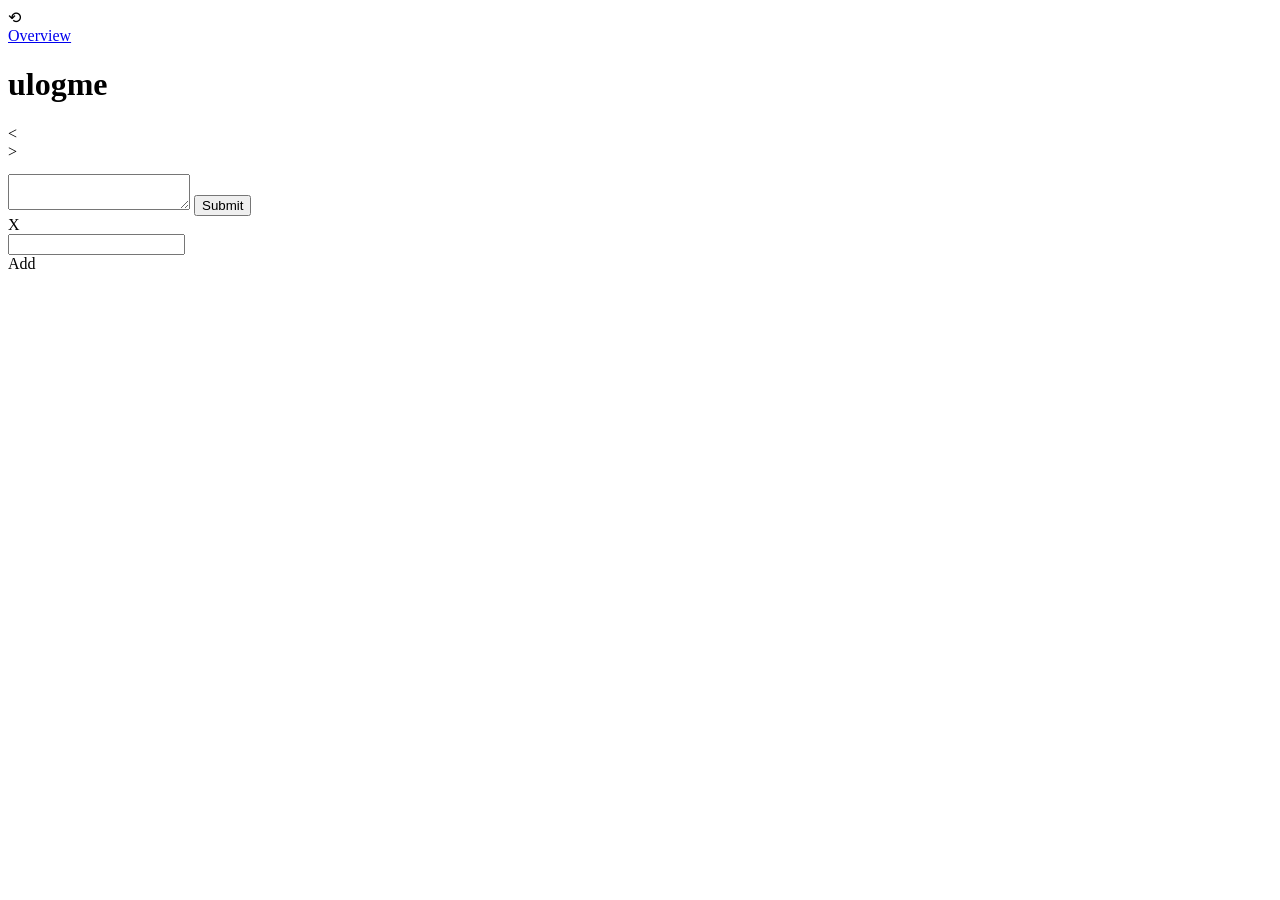
==== render/index.html @ 8a618899 "render/index.html: Use relative paths This makes the code more flexible so it can be run in location" ====
<!doctype html>
<html lang="en">
  <head>
    <meta charset="utf-8">
    <meta http-equiv="X-UA-Compatible" content="IE=edge,chrome=1">
    <title>ulogme</title>

    <link rel="icon" href="favicon.ico">
    <link href='font_lato.css' rel='stylesheet' type='text/css'>
    <link href='index_style.css' rel='stylesheet' type='text/css'>

    <script src="jquery-1.8.3.min.js"></script>
    <script src="spin.min.js"></script>
    <script src="render_utils.js"></script>
    <script src="render_settings.js"></script>
    <script src="d3.min.js" charset="utf-8"></script>
    <script src="d3utils.js" charset="utf-8"></script>
    <script src="underscore.min.js" charset="utf-8"></script>
    <script src="ulogme_common.js" charset="utf-8"></script>
    
    <script type="application/javascript">

    // GLOBALS
    var color_hash = {}; // mapped titles -> hsl color to draw with
    var t00; // initial time for a day (time first event began)
    var ft; // final time for a day (time last event ended)
    var ecounts = {};
    var etypes = [];
    var hacking_stats = {};

    // renders pie chart showing distribution of time spent into #piechart
    function createPieChart(es, etypes) {

      // count up the total amount of time spent in all windows
      var dtall = 0;
      var counts = {};
      _.each(es, function(e){ 
        counts[e.m] = (counts[e.m] || 0) + e.dt; 
        dtall += e.dt; 
      });
      var stats = _.map(etypes, function(m) {
        return {val: counts[m], 
                name: m + " (" + (100*counts[m]/dtall).toFixed(1) + "%)", 
                col: color_hash[m]
               };
      });

      // create a pie chart with d3
      var chart_data = {};
      chart_data.width = $(window).width();
      chart_data.height = 500;
      chart_data.title = "Total Time: " + strTimeDelta(dtall);
      chart_data.data = stats;
      d3utils.drawPieChart(d3.select('#piechart'), chart_data);
    }

    // creates the main barcode time visualization for all mapped window titles
    function visualizeEvents(es) {
      $("#eventvis").empty();
      _.each(display_groups, function(x) { visualizeEvent(es, x); })
    }

    // uses global variable hacking_events as input. Must be set
    // and global total_hacking_time as well.
    function visualizeHackingTimes(hacking_stats) {
      $("#hackingvis").empty();
      if(!draw_hacking) return; // global set in render_settings.js

      var c = "rgb(200,0,0)"; // color

      var div = d3.select("#hackingvis").append("div");
      div.append("p").attr("class", "tt").attr("style", "color:"+c).text("Hacking Streak");
      var txt = strTimeDelta(hacking_stats.total_hacking_time);
      txt += " (total keys = " + hacking_stats.total_hacking_keys + ")";
      div.append("p").attr("class", "td").text(txt);

      var W = $(window).width() - 40;
      var svg = div.append("svg")
      .attr("width", W)
      .attr("height", 30);

      var sx = (ft-t00) / W;
      var g = svg.selectAll(".h")
        .data(hacking_stats.events)
        .enter().append("g")
        .attr("class", "h")
        .on("mouseover", function(d){return tooltip.style("visibility", "visible").text(strTimeDelta(d.dt));})
        .on("mousemove", function(){return tooltip.style("top", (event.pageY-10)+"px").style("left",(event.pageX+10)+"px");})
        .on("mouseout", function(){return tooltip.style("visibility", "hidden");});

      g.append("rect")
        .attr("x", function(d) { return (d.t0-t00)/sx; } )
        .attr("width", function(d) { return d.dt/sx; } )
        .attr("y", function(d) {return 30-10*d.intensity} )
        .attr("height", function(d) {return 10*d.intensity; })
        .attr("fill", function(d) { return c; });
    }

    // number of keys pressed in every window type visualization
    function visualizeKeyStats(key_stats, etypes) {
      $("#keystats").empty();

      // format input for d3
      var stats = _.map(etypes, function(m) { 
        return {
          name: m,
          val: key_stats.hasOwnProperty(m) ? key_stats[m].f : 0,
          col: color_hash[m],
        };
      });
      stats = _.filter(stats, function(d) { return d.val > 60 }); // cutoff at 1 minute
      _.each(stats, function(d) { 
        var fn = (d.val / (key_stats[d.name].n * 9.0)).toFixed(2); 
        d.text = d.val + ' (' + fn + '/s) ' + d.name;
      });
      stats = _.sortBy(stats, 'val').reverse();

      // visualize as horizontal bars with d3
      var chart_data = {};
      chart_data.width = 700;
      chart_data.barheight = 30;
      chart_data.textpad = 300;
      chart_data.textmargin = 10;
      chart_data.title = "Total number of key strokes";
      chart_data.data = stats;
      d3utils.drawHorizontalBarChart(d3.select('#keystats'), chart_data);
    }

    // simple plot of key frequencies over time
    function visualizeKeyFreq(es) {
      $("#keygraph").empty();

      var W = $(window).width() - 40;

      var div = d3.select("#keygraph").append("div");
      var svg = div.append("svg")
      .attr("width", "100%")
      .attr("height", 100);

      var sx = (ft-t00) / W;
      var line = d3.svg.line()
        .x(function(d) { return (d.t -t00) / sx; })
        .y(function(d) { return 100 - d.s; });

      svg.append("path")
        .datum(es)
        .attr("class", "line")
        .attr("d", line);

      div.append("p").attr("class", "al").text("keystroke frequency");
    }

    function visualizeNotes(es) {
      console.log('number of notes:' + es.length);
      $("#notesvis").empty();
      if(!draw_notes) return; // draw_notes is set in render_settings.js
      if(es.length === 0) return; // nothing to do here...

      var coffees = [];
      var dts= [];
      for(var i=0,N=es.length;i<N;i++) {
        var e = es[i];
        var d = {};
        d.x = e.t-t00;
        d.s = e.s;
        if(e.s.indexOf("coffee")>-1) {
          // we had coffee
          coffees.push(e.t-t00);
        }
        dts.push(d);
      }

      console.log('drawing ' + dts.length + ' notes.');
      var div = d3.select("#notesvis").append("div");
      div.append("p").attr("class", "tt").attr("style", "color: #964B00").text("Notes");
      var W = $(window).width() - 40;
      var svg = div.append("svg")
      .attr("width", W)
      .attr("height", 70);

      var sx = (ft-t00) / W;

      // Draw coffee. Overlay
      // draw_coffee is set in render_settings.js
      if(draw_coffee) {
        var coffex = [];
        var nc = coffees.length;
        var alpha = Math.log(2)/20520; // 20,520 is half life of coffee, in seconds. Roughly 6 hours
        for(var i=0;i<100;i++) {
          there = i*(ft-t00)/100.0;
          // coffee is assumed to add linearly in the body
          var amount = 0;
          for(var j=0;j<nc;j++) {
            if(there > coffees[j]) {
              amount += Math.exp(-alpha*(there - coffees[j]));
            }
          }
          coffex.push({t:there, a:30*amount}); // scale is roughly 30px = 150mg coffee, for now
        }
        var cdx = (ft - t00)/100.0;
        var g = svg.selectAll(".c")
          .data(coffex)
          .enter()
          .append("rect")
          .attr("width", cdx/sx)
          .attr("x", function(d){ return d.t/sx; })
          .attr("y", function(d){ return 50-d.a; })
          .attr("height", function(d){ return d.a; })
          .attr("fill", "#E4CFBA");
      }

      // draw notes
      var g = svg.selectAll(".n")
        .data(dts)
        .enter().append("g")
        .attr("class", "n");

      g.append("rect")
        .attr("x", function(d) { return d.x/sx; } )
        .attr("width", 2)
        .attr("y", 0)
        .attr("height", 50)
        .attr("fill", "#964B00");

      g.append("text")
        .attr("transform", function(d,i) { return "translate(" + (d.x/sx+5) + "," + (10+15*(i%5)) + ")"; })
        .attr("font-family", "'Lato', sans-serif")
        .attr("font-size", 14)
        .attr("fill", "#333")
        .text(function(d) { return d.s; } );
    }

    var clicktime;
    function visualizeEvent(es, filter) {

      var dts = [];
      var ttot = 0;
      var ttoti = [];
      var filter_colors = [];
      for(var q=0;q<filter.length;q++) { 
        filter_colors[q] = color_hash[filter[q]];
        ttoti.push(0); 
      }
      for(var i=0,N=es.length;i<N;i++) {
        var e = es[i];
        var fix = filter.indexOf(e.m);
        if( fix === -1) { continue; }
        ttot += e.dt;
        ttoti[fix] += e.dt;
        if(e.dt < 10) continue; // less than few second event? skip drawing. Not a concentrated activity
        var d = {};
        d.x = e.t - t00;
        d.w = e.dt;
        d.s = e.s + " (" + strTimeDelta(e.dt) + ")";
        d.fix = fix;
        dts.push(d);
      }
      if(ttot < 60) return; // less than a minute of activity? skip

      console.log('drawing filter ' + filter + ' with ' + dts.length + ' events.');

      var div = d3.select("#eventvis").append("div");

      var filters_div = div.append("div").attr("class", "fsdiv");
      for(var q=0;q<filter.length;q++) {
        if(ttoti[q] === 0) continue; // this filter wasnt found

        var filter_div = filters_div.append("div").attr("class", "fdiv");
        var c = filter_colors[q];
        filter_div.append("p").attr("class", "tt").attr("style", "color:"+c).text(filter[q]);
        var txt = strTimeDelta(ttoti[q]);
        filter_div.append("p").attr("class", "td").text(txt);
      }

      var W = $(window).width() - 40;
      var svg = div.append("svg")
      .attr("width", W)
      .attr("height", 70);

      var sx = (ft-t00) / W;
      var g = svg.selectAll(".e")
        .data(dts)
        .enter().append("g")
        .attr("class", "e")
        .on("mouseover", function(d){return tooltip.style("visibility", "visible").text(d.s);})
        .on("mousemove", function(){return tooltip.style("top", (event.pageY-10)+"px").style("left",(event.pageX+10)+"px");})
        .on("mouseout", function(){return tooltip.style("visibility", "hidden");})
        .on("click", function(d){ 
          $("#notesinfo").show(); 
          $("#notesmsg").html("clicked event <b>" + d.s + "</b><br> Add note at time of this event:");
          $("#notetext").focus()
          clicktime = d.x+t00;
          return 0; 
          });

      g.append("rect")
        .attr("x", function(d) { return d.x/sx; } )
        .attr("width", function(d) { return d.w/sx; } )
        .attr("y", 0)
        .attr("height", 50)
        .attr("fill", function(d) { return filter_colors[d.fix]; });

      // produce little axis numbers along the timeline
      var d0 = new Date(t00 * 1000);
      d0.setMinutes(0);
      d0.setSeconds(0);
      d0.setMilliseconds(0);
      var t = d0.getTime() / 1000; // cropped hour
      while(t < ft) {
        svg.append("text")
          .attr("transform", "translate(" + [(t-t00)/sx, 70] + ")")
          .attr("font-family", "'Lato', sans-serif")
          .attr("font-size", 14)
          .attr("fill", "#CCC")
          .text(new Date(t * 1000).getHours());
        t += 3600;
      }
    }

    // count up how much every event took
    function statEvents(es) {
      if(es.length === 0) return;

      var t0 = es[0].t;
      var ixprev = 0;
      for(var i=1,N=es.length;i<N;i++) {
        var e = es[i];
        var dt = es[i].t - es[ixprev].t; // length of time for last event
        es[ixprev].dt = dt;
        var tmap = es[ixprev].m; // mapped title of previous events
        if(ecounts.hasOwnProperty(tmap)) {
          ecounts[tmap] += dt;
        } else {
          ecounts[tmap] = 0;
          etypes.push(tmap); // catalogue these in a list
        }
        ixprev = i;
      }
      es[N-1].dt = 1; // last event we dont know how long lasted. assume 1 second?
    }

    function writeHeader() {
      var date0 = new Date(t00*1000);
      var date1 = new Date(ft*1000);
      $("#header").html('<h2>' + ppDate(date0) + ' - ' + ppDate(date1) + '</h2>');
    }

    function startSpinner() {
      // create a spinner
      var target = document.getElementById('spinnerdiv');
      opts = {left:'30px', top:'40px', radius: 10, color: "#FFF" };
      var spinner = new Spinner(opts).spin(target);
    }
    function stopSpinner() {
      $("#spinnerdiv").empty();
    }

    function fetchAndLoadEvents(daylog) {
      loaded = false;
      // we do this random thing to defeat caching. Very annoying
      var json_path = daylog.fname + "?sigh=" + Math.floor(10000*Math.random());

      // fill in blog area with blog for this day
      $.getJSON(json_path, function(data){
        loaded = true;

        // save these as globals for later access
        events = data['window_events'];
        key_events = data['keyfreq_events']
        notes_events = data['notes_events']

        // map all window titles through the (customizable) mapwin function
        _.each(events, function(e) { e.m = mapwin(e.s); });
        
        // compute various statistics
        statEvents(events);

        // create color hash table, maps from window titles -> HSL color
        color_hash = colorHashStrings(_.uniq(_.pluck(events, 'm')));

        // find the time extent: min and max time for this day
        if(events.length > 0) {
          t00 = _.min(_.pluck(events, 't'));
          ft = _.max(_.map(events, function(e) { return e.t + e.dt; }))
        } else {
          t00 = daylog.t0;
          ft = daylog.t1;
        }

        // render blog entry
        blog = 'blog' in data ? data['blog'] : '';
        if(blog === '') { blog = 'click to enter blog for this day'; }
        $("#blogpre").text(blog);

        visualizeEvents(events);
        writeHeader();
        createPieChart(events, etypes);
        computeKeyStats(events, key_events);
        hacking_stats = computeHackingStats(events, key_events, hacking_titles);
        visualizeHackingTimes(hacking_stats);
        key_stats = computeKeyStats(events, key_events);
        visualizeKeyStats(key_stats, etypes);
        visualizeKeyFreq(key_events);
        visualizeNotes(notes_events);
      });
    }

    var events;
    var key_events;
    var notes_events;
    var blog;
    var tooltip;
    var event_list = [];
    var loaded = false;
    var cur_event_id = -1;
    var clicktime = 0;
    function start() {
      
      // create tooltip div
      tooltip = d3.select("body")
      .append("div")
      .style("position", "absolute")
      .style("z-index", "10")
      .style("visibility", "hidden")
      .text("");

      // we do this random thing to defeat caching. Very annoying
      $.getJSON("export_list.json?sigh=" + Math.floor(10000*Math.random()), function(data){
        event_list = data; // assign to global variable

        cur_event_id = event_list.length - 1;
        if('gotoday' in QueryString) { cur_event_id = parseInt(QueryString.gotoday); }

        fetchAndLoadEvents(event_list[cur_event_id]); // display latest
      });

      // setup notes hide key
      $("#notesinfohide").click(function(){ $("#notesinfo").hide(); });

      // setup refresh handler to create a post request to /reload
      $("#reloadbutton").click(function() {

        startSpinner();
        $.post("refresh",
          {"time" : event_list[cur_event_id].t0},
          function(data,status){
            console.log("Data: " + data + "\nStatus: " + status);
            stopSpinner();
            if(data === 'OK') {
              // everything went well, refresh current view
              fetchAndLoadEvents(event_list[cur_event_id]);
            }
        });
      });

      // set up notes add handler
      $("#notesadd").click(function() {

        startSpinner();
        $.post("addnote",
          {"note": $("#notetext").val(), "time": clicktime},
          function(data,status){
            console.log("Data: " + data + "\nStatus: " + status);
            stopSpinner();
            if(data === 'OK') {
              // everything went well, refresh current view
              $("#notetext").val('') // erase
              $("#notesinfo").hide(); // take away
              fetchAndLoadEvents(event_list[cur_event_id]);
            }
        });
      });

      // register enter key in notes as submitting
      $("#notetext").keyup(function(event){
        if(event.keyCode == 13){
          $("#notesadd").click();
        }
      });

      // setup arrow events
      $("#leftarrow").click(function() {
        cur_event_id--;
        if(cur_event_id < 0) {
          cur_event_id = 0;
        } else {
          fetchAndLoadEvents(event_list[cur_event_id]); // display latest
          $("#notesinfo").hide();
          $("#blogenter").hide();
          $("#blogpre").show();
        }
      });
      $("#rightarrow").click(function() {
        cur_event_id++;
        if(cur_event_id >= event_list.length) {
          cur_event_id = event_list.length - 1;
        } else {
          fetchAndLoadEvents(event_list[cur_event_id]); // display latest
          $("#notesinfo").hide();
          $("#blogenter").hide();
          $("#blogpre").show();
        }
      });

      // setup blog text click event
      $("#blogenter").hide();
      $("#blogpre").click(function(){
        var txt = $("#blogpre").text();
        $("#blogpre").hide();
        $("#blogenter").show();
        $("#blogentertxt").val(txt)
        $("#blogentertxt").focus();
      });

      // setup the submit blog entry button
      $("#blogentersubmit").click(function(){
        var txt = $("#blogentertxt").val();
        $("#blogpre").text(txt);
        $("#blogpre").show();
        $("#blogenter").hide();

        // submit to server with POST request
        $.post("blog",
          {"time" : event_list[cur_event_id].t0, "post": txt},
           function(data,status){
            console.log("Data: " + data + "\nStatus: " + status);
            stopSpinner();
            if(data === 'OK') {
              // everything went well
            }
          });
      });
      setInterval(redraw, 1000); // in case of window resize, we can redraw
    }

    // redraw if dirty (due to window resize event)
    function redraw() {
      if(!dirty) return;
      if(!loaded) return;
      visualizeEvents(events);
      visualizeKeyFreq(key_events);
      visualizeNotes(notes_events);
      visualizeHackingTimes(hacking_stats);
      dirty = false;
    }

    var dirty = false;
    $(window).resize(function() {
      dirty = true;
    });

    </script>
  </head>
  <body onload="start()">
    <div id="spinnerdiv"></div>
    <div id="reloadbutton">&#10226</div>
    <div id="overviewlink"><a href="overview.html">Overview</a></div>
    <h1>ulogme</h1>
    <div>
      <div id="leftarrow" class="arrow">&lt</div>
      <div id="rightarrow" class="arrow">&gt</div>
      <div id="header"></div>
    </div>
    <div id="wrap">
      <div id="blogwrap">
        <pre id="blogpre"></pre>
        <div id="blogenter">
          <textarea id="blogentertxt"></textarea>
          <button id="blogentersubmit">Submit</button>
        </div>
      </div>
      <div id="keystats"></div>
      <div id="keygraph"></div>
      <div id="notesinfo">
        <div id="notesinfohide">X</div>
        <div>
          <div id="notesmsg"></div>
          <input type="text" id="notetext">
          <div id="notesadd">Add</div>
        </div>
      </div>
      <div id="notesvis"></div>
      <div id="hackingvis"></div>
      <div id="eventvis"></div>
      <div id="piechart"></div>
    </div>
  </body>
</html>
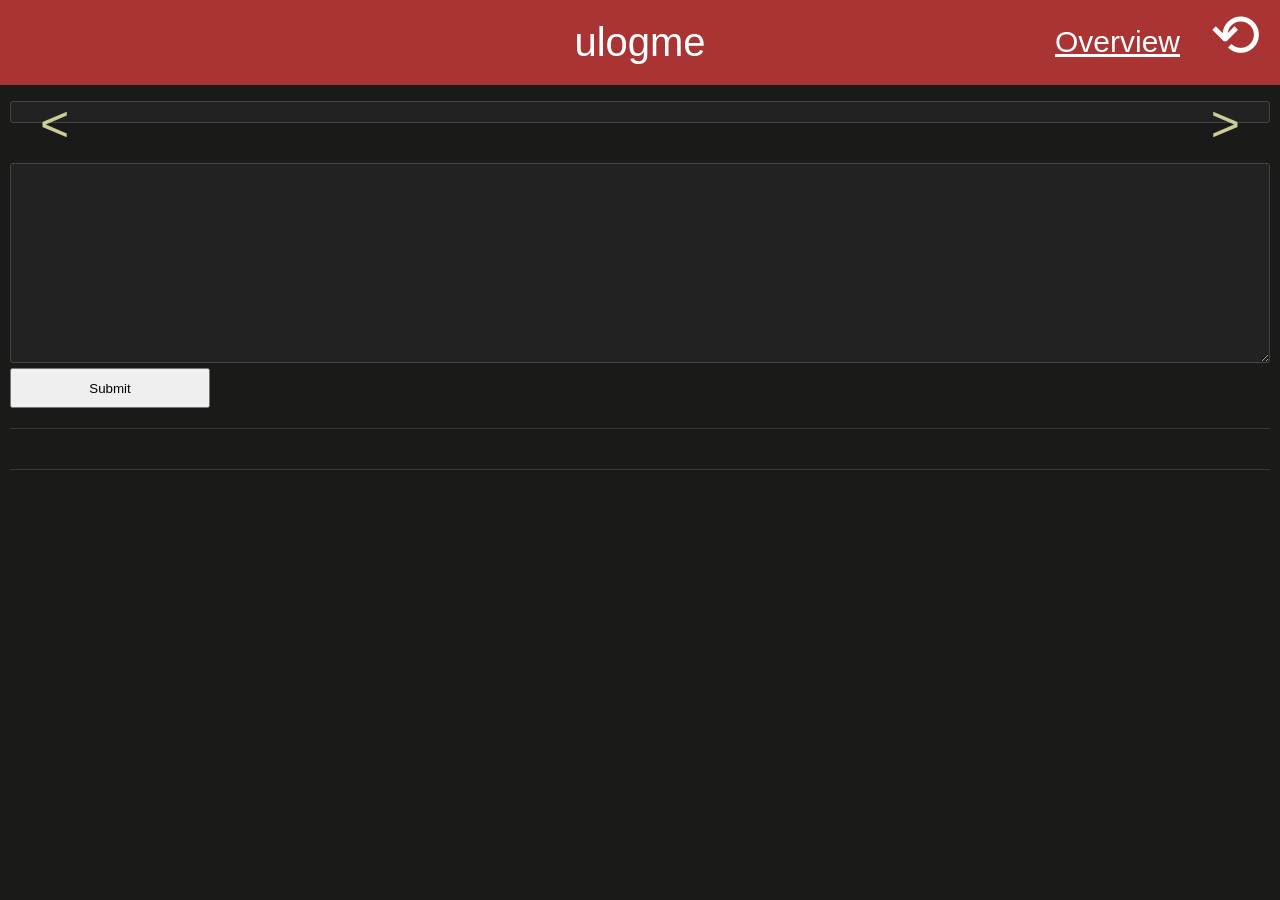
==== commit 297fd95b: "upd - implement dark mode" ====
--- a/render/index.html
+++ b/render/index.html
@@ -60,13 +60,44 @@
       _.each(display_groups, function(x) { visualizeEvent(es, x); })
     }
 
+    function drawTimeTrack(svg, W, track_height) {
+      var sx = (ft-t00) / W;
+      svg.append("rect")
+        .attr("x", 0).attr("y", 0)
+        .attr("width", W).attr("height", track_height)
+        .attr("fill", "#232322");
+
+      var d0 = new Date(t00 * 1000);
+      d0.setMinutes(0);
+      d0.setSeconds(0);
+      d0.setMilliseconds(0);
+      for(var t = d0.getTime() / 1000 + 3600; t < ft; t += 3600) {
+        var x = (t-t00)/sx;
+        svg.append("line")
+          .attr("x1", x).attr("x2", x)
+          .attr("y1", 0).attr("y2", track_height)
+          .attr("stroke", "#383835");
+      }
+
+      [0.5, W-0.5].forEach(function(x) {
+        svg.append("line")
+          .attr("x1", x).attr("x2", x)
+          .attr("y1", 0).attr("y2", track_height)
+          .attr("stroke", "#74736e");
+      });
+      svg.append("line")
+        .attr("x1", 0).attr("x2", W)
+        .attr("y1", track_height - 0.5).attr("y2", track_height - 0.5)
+        .attr("stroke", "#74736e");
+    }
+
     // uses global variable hacking_events as input. Must be set
     // and global total_hacking_time as well.
     function visualizeHackingTimes(hacking_stats) {
       $("#hackingvis").empty();
       if(!draw_hacking) return; // global set in render_settings.js
 
-      var c = "rgb(200,0,0)"; // color
+      var c = "rgb(240,70,70)"; // color
 
       var div = d3.select("#hackingvis").append("div");
       div.append("p").attr("class", "tt").attr("style", "color:"+c).text("Hacking Streak");
@@ -78,6 +109,7 @@
       var svg = div.append("svg")
       .attr("width", W)
       .attr("height", 30);
+      drawTimeTrack(svg, W, 30);
 
       var sx = (ft-t00) / W;
       var g = svg.selectAll(".h")
@@ -134,8 +166,9 @@
 
       var div = d3.select("#keygraph").append("div");
       var svg = div.append("svg")
-      .attr("width", "100%")
+      .attr("width", W)
       .attr("height", 100);
+      drawTimeTrack(svg, W, 100);
 
       var sx = (ft-t00) / W;
       var line = d3.svg.line()
@@ -172,11 +205,12 @@
 
       console.log('drawing ' + dts.length + ' notes.');
       var div = d3.select("#notesvis").append("div");
-      div.append("p").attr("class", "tt").attr("style", "color: #964B00").text("Notes");
+      div.append("p").attr("class", "tt").attr("style", "color: #D9954F").text("Notes");
       var W = $(window).width() - 40;
       var svg = div.append("svg")
       .attr("width", W)
       .attr("height", 70);
+      drawTimeTrack(svg, W, 50);
 
       var sx = (ft-t00) / W;
 
@@ -206,7 +240,7 @@
           .attr("x", function(d){ return d.t/sx; })
           .attr("y", function(d){ return 50-d.a; })
           .attr("height", function(d){ return d.a; })
-          .attr("fill", "#E4CFBA");
+          .attr("fill", "#5A4632");
       }
 
       // draw notes
@@ -220,13 +254,13 @@
         .attr("width", 2)
         .attr("y", 0)
         .attr("height", 50)
-        .attr("fill", "#964B00");
+        .attr("fill", "#D9954F");
 
       g.append("text")
         .attr("transform", function(d,i) { return "translate(" + (d.x/sx+5) + "," + (10+15*(i%5)) + ")"; })
         .attr("font-family", "'Lato', sans-serif")
         .attr("font-size", 14)
-        .attr("fill", "#333")
+        .attr("fill", "#DDD")
         .text(function(d) { return d.s; } );
     }
 
@@ -267,7 +301,7 @@
 
         var filter_div = filters_div.append("div").attr("class", "fdiv");
         var c = filter_colors[q];
-        filter_div.append("p").attr("class", "tt").attr("style", "color:"+c).text(filter[q]);
+        appendSwatchLabel(filter_div, "p", c, filter[q]).attr("class", "tt");
         var txt = strTimeDelta(ttoti[q]);
         filter_div.append("p").attr("class", "td").text(txt);
       }
@@ -276,6 +310,7 @@
       var svg = div.append("svg")
       .attr("width", W)
       .attr("height", 70);
+      drawTimeTrack(svg, W, 50);
 
       var sx = (ft-t00) / W;
       var g = svg.selectAll(".e")
@@ -287,7 +322,7 @@
         .on("mouseout", function(){return tooltip.style("visibility", "hidden");})
         .on("click", function(d){ 
           $("#notesinfo").show(); 
-          $("#notesmsg").html("clicked event <b>" + d.s + "</b><br> Add note at time of this event:");
+          $("#notesmsg").empty().append("clicked event ", $("<b>").text(d.s), "<br>", " Add note at time of this event:");
           $("#notetext").focus()
           clicktime = d.x+t00;
           return 0; 
@@ -311,7 +346,7 @@
           .attr("transform", "translate(" + [(t-t00)/sx, 70] + ")")
           .attr("font-family", "'Lato', sans-serif")
           .attr("font-size", 14)
-          .attr("fill", "#CCC")
+          .attr("fill", "#898781")
           .text(new Date(t * 1000).getHours());
         t += 3600;
       }
@@ -419,6 +454,7 @@
       // create tooltip div
       tooltip = d3.select("body")
       .append("div")
+      .attr("class", "tooltip")
       .style("position", "absolute")
       .style("z-index", "10")
       .style("visibility", "hidden")
--- a/render/font_lato.css
+++ b/render/font_lato.css
@@ -0,0 +1,18 @@
+@font-face {
+  font-family: 'Lato';
+  font-style: normal;
+  font-weight: 300;
+  src: local('Lato Light'), local('Lato-Light');
+}
+@font-face {
+  font-family: 'Lato';
+  font-style: normal;
+  font-weight: 400;
+  src: local('Lato Regular'), local('Lato-Regular');
+}
+@font-face {
+  font-family: 'Lato';
+  font-style: normal;
+  font-weight: 900;
+  src: local('Lato Black'), local('Lato-Black');
+}
--- a/render/index_style.css
+++ b/render/index_style.css
@@ -0,0 +1,215 @@
+body {
+  font-family: Impact, Charcoal, sans-serif;
+  color: #f0efec;
+  background-color: #1a1a19;
+  font-size: 20px;
+  margin: 0;
+  padding: 0;
+}
+g {
+ font-size: 14px; 
+ font-family: 'arial';
+}
+p {
+  margin: 0;
+  padding: 0;
+}
+.tt {
+  font-size: 30px;
+  margin-top: 30px;
+}
+.td {
+  font-size: 20px;
+}
+#wrap {
+  padding-left: 10px;
+  padding-right: 10px;
+}
+#piechart {
+  text-align: center;
+  margin-top: 40px;
+  padding-top: 20px;
+  margin-bottom: 20px;
+  border-top: 1px solid #383835;
+}
+.line {
+  fill: none;
+  stroke: #3987e5;
+  stroke-width: 1px;
+}
+.al {
+  text-align: center;
+  color: #c3c2b7;
+}
+#keygraph {
+  margin-top: 20px;
+  border-top: 1px solid #383835;
+}
+#keystats {
+  margin-top: 20px;
+}
+h2 {
+  text-align: center;
+  margin-bottom: 40px;
+  font-family: 'Lato', sans-serif;
+  font-weight: 300;
+  background-color: #2B2B1E;
+  margin: 0;
+  padding: 20px;
+  box-shadow: 0px 0px 3px 0px #000;
+}
+h1 {
+  text-align: center;
+  color: #FFF;
+  font-size: 40px;
+  font-weight: normal;
+  background-color: #A33;
+  margin: 0;
+  padding: 20px;
+}
+#leftarrow {
+  float: left;
+}
+#rightarrow {
+  float: right;
+}
+.arrow {
+  font-size: 50px;
+  padding-top: 10px;
+  padding-bottom: 10px;
+  padding-left: 40px;
+  padding-right: 40px;
+  color: #CC9;
+  cursor: pointer;
+  /* make arrows unselectable, since they are text technically */
+  -webkit-user-select: none;  /* Chrome all / Safari all */
+  -moz-user-select: none;     /* Firefox all */
+  -ms-user-select: none;      /* IE 10+ */
+  -o-user-select: none; /* not yet supported well */
+  user-select: none;   
+}
+#notesinfo {
+  font-size: 16px;
+  font-family: 'arial';
+  background-color: #2B2B1E;
+  border: 1px solid #555530;
+  padding: 10px;
+  border-radius: 10px;
+  display: none;
+}
+#notesinfohide {
+  float: right;
+  font-size: 40px;
+  cursor: pointer;
+  /* make unselectable, since they are text technically */
+  -webkit-user-select: none;  /* Chrome all / Safari all */
+  -moz-user-select: none;     /* Firefox all */
+  -ms-user-select: none;      /* IE 10+ */
+  -o-user-select: none; /* not yet supported well */
+  user-select: none;   
+  color: #AA5;
+}
+#reloadbutton {
+  position: absolute;
+  color: white;
+  font-size: 60px;
+  right: 20px;
+  top: 0px;
+  cursor: pointer;
+}
+#notesadd {
+  font-weight: bold;
+  font-size: 20px;
+  border: 1px solid #888;
+  cursor: pointer;
+  text-align: center;
+  padding: 5px;
+  width: 100px;
+  background-color: #2A7A2A;
+  border-radius: 5px;
+}
+input[type="text"] {
+    font-size: 20px;
+    margin-bottom: 5px;
+    display: block;
+    padding: 5px;
+    border: solid 1px #776;
+    width: 500px;
+    color: #DDD;
+    background-color: #222;
+}
+#spinnerdiv {
+  position: absolute;
+  left: 0;
+  top: 0;
+  width: 50px;
+  height: 50px;
+}
+#overviewlink {
+  position: absolute;
+  font-size: 30px;
+  top: 25px;
+  right: 100px;
+  font-weight: normal;
+  font-family: 'Lato', sans-serif;
+}
+#overviewlink a {
+  color: #FFF;
+}
+.fdiv {
+  display: inline-block;
+  margin-right: 50px;
+}
+pre {
+  background-color: #222;
+  border: 1px solid #444;
+  padding: 10px;
+  border-radius: 3px;
+  font-size: 16px;
+}
+#blogenter textarea {
+  background-color: #222;
+  color: #DDD;
+  border: 1px solid #444;
+  padding: 10px;
+  border-radius: 3px;
+  font-size: 16px;
+  height: 200px;
+  width: 100%;
+  margin: 0;
+  -webkit-box-sizing: border-box;
+  -moz-box-sizing: border-box;
+  box-sizing: border-box;
+}
+#blogenter {
+  margin-top: 10px;
+}
+#blogentersubmit {
+  width: 200px;
+  height: 40px;
+}
+#piechart text {
+  font-family: Impact, Charcoal, sans-serif;
+  font-size: 20px;
+}
+#keystats text {
+  font-family: Impact, Charcoal, sans-serif;
+  font-size: 20px;
+  fill: #f0efec;
+}
+svg text:not([fill]) {
+  fill: #f0efec;
+}
+.swatch {
+  display: inline-block;
+  width: 0.7em;
+  height: 0.7em;
+  border-radius: 2px;
+  margin-right: 0.3em;
+}
+.tooltip {
+  background-color: #222;
+  border: 1px solid #555;
+  padding: 2px 6px;
+  border-radius: 3px;
+}
